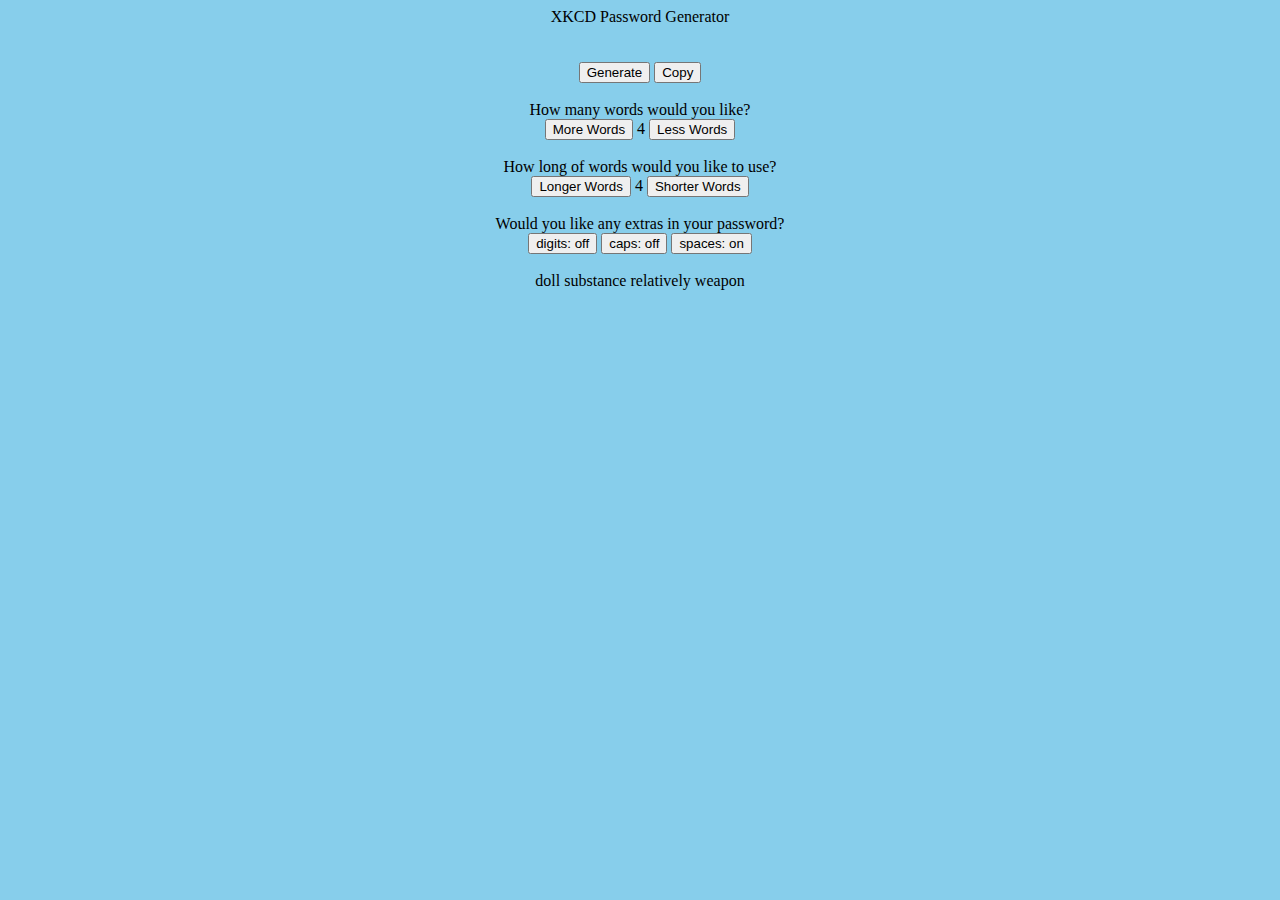
==== index.html @ b9ebb1c1 "Add files via upload" ====
<!DOCTYPE html>

<html>
<head>


    <title>xkcd password generator</title>
    <script src="jquery-2.1.0.min.js" type="text/javascript">
</script>
    <script src="pw.js" type="text/javascript">
</script>
    <script src="index.js" type="text/javascript">
</script>
<!-- This is the link to the text css file -->
<link rel ="stylesheet" href ="p3.css" >
</head>

<body>
    <header class="site-header">XKCD Password Generator</header>
    <br/><br/>

    <button  id= "generate_button" onclick="saveHistory()" >Generate</button>
     <button id= "select"> Copy </button>
    <!-- <button onclick="saveHistory()"> Save </button> -->
    <br/><br/>



    <div> How many words would you like? </div>
    <button id="more_words">More Words</button>
    <span id="numwords"></span>
    <button id="less_words">Less Words</button>
    <br/><br/>


    <div> How long of words would you like to use? </div>
    <button id= "longer_words"> Longer Words </button>
    <span id = "wordlength" ></span>
    <button id ="shorter_words"> Shorter Words </button>
    <br/><br/>


    <div> Would you like any extras in your password? </div>
    <button id="digits">Digits</button>
    <button id="caps">Capitlized</button>
    <button id="spaces">Spaces</button>

    <br/><br/>


    <div id="password"></div>
    <!-- <div id ="Length"> :: </div> -->
    <br/>


    <br/><br/>

    <table id = "historytable"> </table>

</body>
</html>
---- p3.css ----
body {
  text-align: center;
  background-color: skyblue;
}
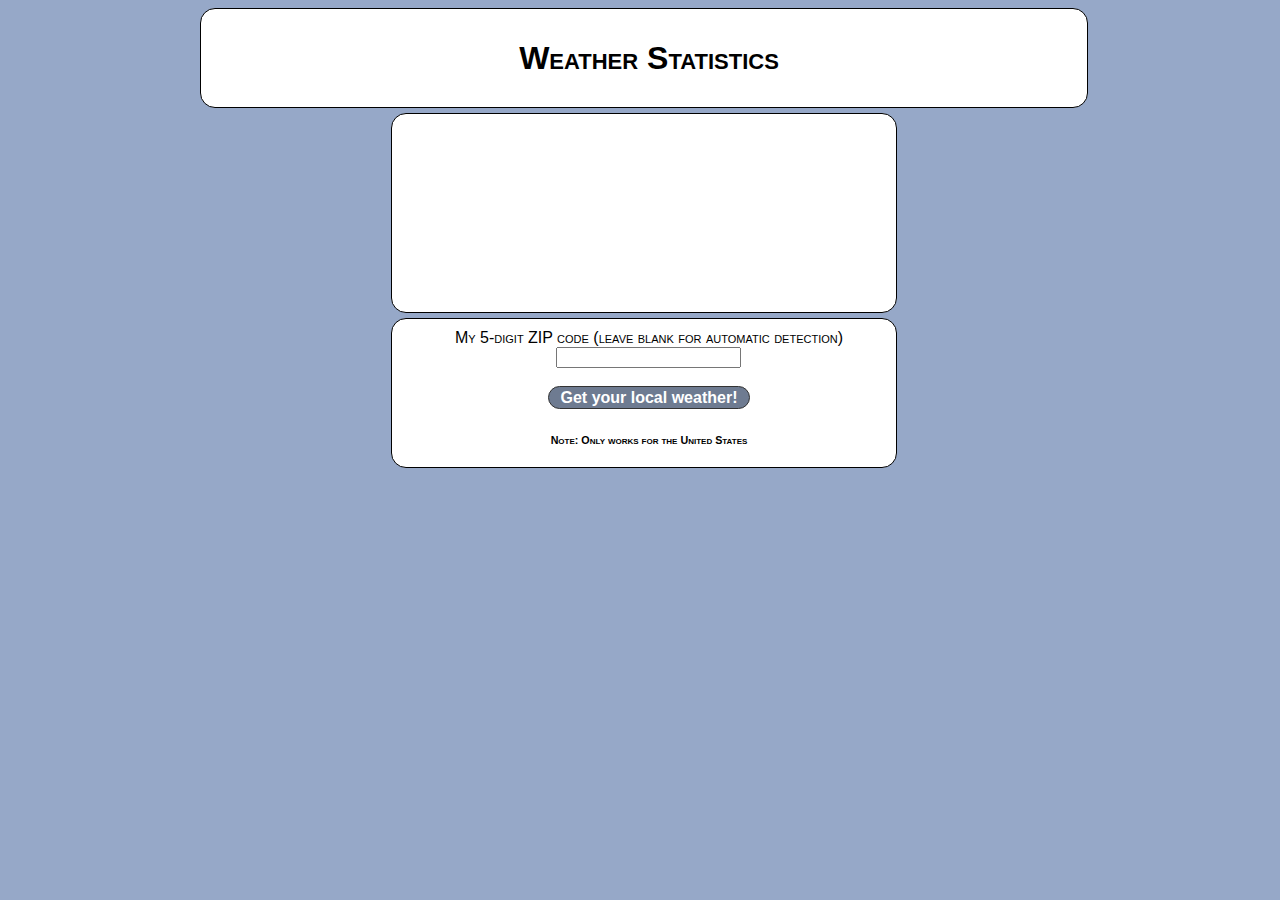
==== commit 7a456bcd: "Add files via upload" ====
--- a/index.html
+++ b/index.html
@@ -1,61 +1,73 @@
-<!DOCTYPE html>
-
-<html>
-<head>
-
-
-    <title>xkcd password generator</title>
-    <script src="jquery-2.1.0.min.js" type="text/javascript">
-</script>
-    <script src="pw.js" type="text/javascript">
-</script>
-    <script src="index.js" type="text/javascript">
-</script>
-<!-- This is the link to the text css file -->
-<link rel ="stylesheet" href ="p3.css" >
-</head>
-
-<body>
-    <header class="site-header">XKCD Password Generator</header>
-    <br/><br/>
-
-    <button  id= "generate_button" onclick="saveHistory()" >Generate</button>
-     <button id= "select"> Copy </button>
-    <!-- <button onclick="saveHistory()"> Save </button> -->
-    <br/><br/>
-
-
-
-    <div> How many words would you like? </div>
-    <button id="more_words">More Words</button>
-    <span id="numwords"></span>
-    <button id="less_words">Less Words</button>
-    <br/><br/>
-
-
-    <div> How long of words would you like to use? </div>
-    <button id= "longer_words"> Longer Words </button>
-    <span id = "wordlength" ></span>
-    <button id ="shorter_words"> Shorter Words </button>
-    <br/><br/>
-
-
-    <div> Would you like any extras in your password? </div>
-    <button id="digits">Digits</button>
-    <button id="caps">Capitlized</button>
-    <button id="spaces">Spaces</button>
-
-    <br/><br/>
-
-
-    <div id="password"></div>
-    <!-- <div id ="Length"> :: </div> -->
-    <br/>
-
-
-    <br/><br/>
-
-    <table id = "historytable"> </table>
-
-</body>
-</html>
+<html>
+  <head>
+    <title>Weather Statistics</title>
+    <link rel="stylesheet" href="style.css">
+    <script src="script.js"></script>
+    <script src="https://code.jquery.com/jquery-1.11.3.min.js"></script>
+  </head>
+  <body>
+    <div class="container">
+      <div class="title">
+        <h1>Weather Statistics</h1>
+      </div>
+      <div class = "minLen">
+        <!--<br>
+        Minimum Word Length:
+        <select id="minword">
+          <option>3</option>
+          <option>4</option>
+          <option>5</option>
+          <option>6</option>
+          <option>7</option>
+          <option>8</option>
+          <option>9</option>
+          <option>10</option>
+          <option>11</option>
+          <option>12</option>
+        </select>
+        <br>
+        <br>
+        Maximum Word Length:
+        <select id="maxword">
+          <option>3</option>
+          <option>4</option>
+          <option>5</option>
+          <option>6</option>
+          <option>7</option>
+          <option>8</option>
+          <option>9</option>
+          <option>10</option>
+          <option>11</option>
+          <option>12</option>
+        </select>
+        <br>
+        <br>
+        Max Total Length <input id ="maxlen" type="text" value="" size="10">
+        <br>
+        <br>
+        <input id="ezt" type="checkbox" name="easyType" >Same Letter Starts
+        <br>
+        <input id="numSub" type="checkbox" name="numsub" >Number Substitutions
+        <br>
+-->
+My 5-digit ZIP code (leave blank for automatic detection) <br>
+<input id ="maxlen" type="text" value="" size="20">
+
+        <br>
+        <br>
+
+        <button class = "submitPwd" onclick="getWeatherHere();">Get your local weather!</button>
+        <br>
+
+        <h6>Note: Only works for the United States</h6>
+
+    </div>
+      <div class="outputarea">
+
+        <table id="pwdTable">
+        </table>
+
+      </div>
+    </div>
+  </body>
+</html>
--- a/style.css
+++ b/style.css
@@ -0,0 +1,149 @@
+body {
+  background-color: #96A8C8;
+  font-family: Lucida,Helvetica,sans-serif;
+  font-size: 16px;
+  font-variant: small-caps;
+  font-weight: 500;
+}
+
+.container {
+  display: grid;
+  grid-template-columns: 15% 15% 40% 15% 15%;
+  grid-template-rows: 100px 200px 150px;
+  gap: 5px 2px;
+
+}
+
+.title {
+  grid-column-start: 2;
+  grid-column-end: 5;
+  grid-row-start: 1;
+  grid-row-end: 2;
+  background-color: white;
+  border-style: solid;
+  border-color: black;
+  border-width: 1.5px;
+  border-radius: 15px;
+  padding-left: 10px;
+  padding-top: 10px;
+  text-align: center;
+}
+
+.minLen {
+  grid-column-start: 3;
+  grid-column-end: 4;
+  grid-row-start: 3;
+  grid-row-end: 4;
+  background-color: white;
+  border-style: solid;
+  border-color: black;
+  border-width: 1.5px;
+  border-radius: 15px;
+  padding-left: 10px;
+  padding-top: 10px;
+  text-align: center;
+}
+
+.maxLen {
+  grid-column-start: 3;
+  grid-column-end: 4;
+  grid-row-start: 3;
+  grid-row-end: 4;
+  background-color: white;
+  border-style: solid;
+  border-color: black;
+  border-width: 1.5px;
+  border-radius: 15px;
+  padding-left: 10px;
+  padding-top: 10px;
+  text-align: center;
+}
+
+.numChar {
+  grid-column-start: 3;
+  grid-column-end: 4;
+  grid-row-start: 4;
+  grid-row-end: 5;
+  background-color: white;
+  border-style: solid;
+  border-color: black;
+  border-width: 1.5px;
+  border-radius: 15px;
+  padding-left: 10px;
+  padding-top: 10px;
+  text-align: center;
+}
+
+.submitPwd {
+  grid-column-start: 3;
+  grid-column-end: 4;
+  grid-row-start: 5;
+  grid-row-end: 6;
+  border-width: 1.5px;
+  border-radius: 15px;
+  padding-left: 10px;
+  padding-top: 10px;
+  text-align: center;
+
+  background-color: #6E7B91;
+  color: #FFF;
+  border: 1.5px solid #333;
+  font-size: 16px;
+  font-weight: 600;
+  padding: 1.5px 12px;
+  margin: 0 4px;
+  text-decoration: none;
+
+}
+.submitPwd:hover {
+  grid-column-start: 3;
+  grid-column-end: 4;
+  grid-row-start: 5;
+  grid-row-end: 6;
+  border-width: 1.5px;
+  border-radius: 15px;
+  padding-left: 10px;
+  padding-top: 10px;
+  text-align: center;
+
+  background-color: #FFF;
+  color: #6E7B91;
+  border: 1.5px solid #333;
+  font-size: 16px;
+  font-weight: 600;
+  padding: 1.5px 12px;
+  margin: 0 4px;
+  text-decoration: none;
+  cursor: pointer;
+}
+
+.outputarea{
+  grid-column-start: 3;
+  grid-column-end: 4;
+  grid-row-start: 2;
+  grid-row-end: 3;
+  background-color: white;
+  border-style: solid;
+  border-color: black;
+  border-width: 1.5px;
+  border-radius: 15px;
+  padding-left: 10px;
+  padding-top: 10px;
+  text-align: center;
+}
+
+#pwdTable{
+  margin:auto;
+  background-color: #6E7B91;
+  color: #FFF;
+  font-size: 16px;
+  font-weight: 600;
+
+}
+
+/*
+#pwdTable .td{
+  border-style: solid;
+  border-color: black;
+  border-width: 1px;
+}*/
